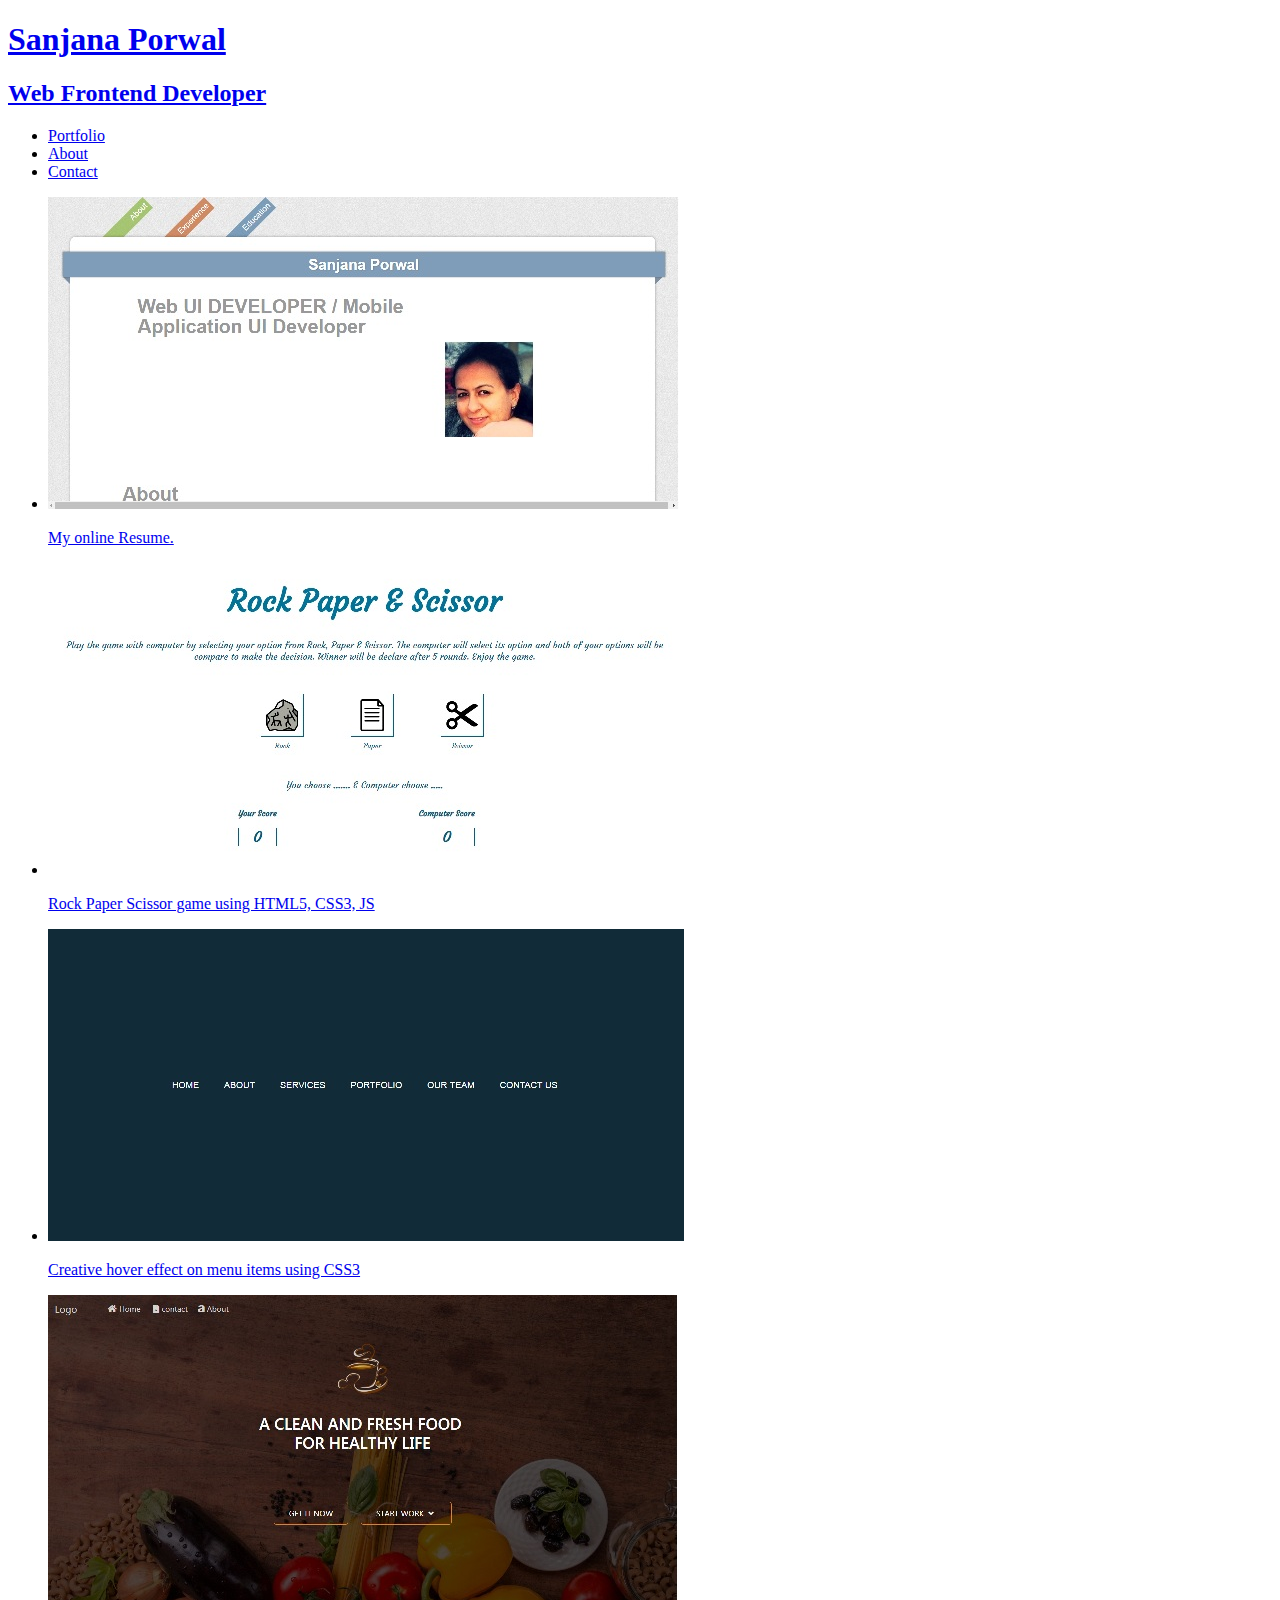
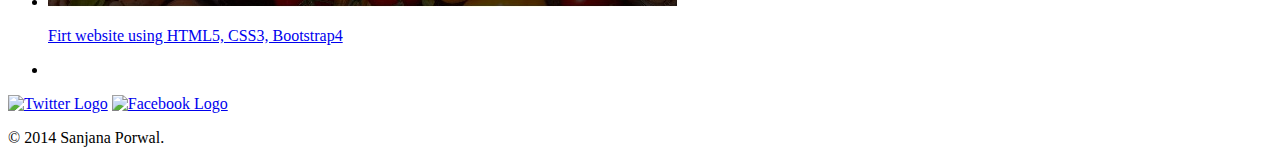
==== index.html @ 98b02662 "image folder name change" ====
<!DOCTYPE html>
<html>
<head>
<meta charset="ISO-8859-1">
<title>Sanjana Porwal | Developer</title>
<link rel="stylesheet" href="normalize.css">
<link href='http://fonts.googleapis.com/css?family=Changa+One|Open+Sans:400italic,700italic,400,700,800' rel='stylesheet' type='text/css'>
<link rel="stylesheet" href="main.css">
<link rel="stylesheet" href="responsive.css">
<meta name="viewport" content="width=device-width, initial-scale=1.0">
</head>
<body>
	<header>
		<a href="index.html" id="logo">
			<h1>Sanjana Porwal</h1>
			<h2>Web Frontend Developer</h2>
		</a>
		<nav>
			<ul>
				<li><a href="index.html" class="selected">Portfolio</a></li>
				<li><a href="about.html">About</a></li>
				<li><a href="contact.html">Contact</a></li>
			</ul>
		</nav>
	</header>
	<div id="wrapper">
		<section>
			<ul id="gallery">
				<li><a target="_blank" href=" http://sanjana-1604.github.io/Sanjana-Porwal-Resume/"> <img
						src="Img/My-Resume.jpg" alt="">
						<p>My online Resume.</p>
				</a></li>
				<li><a target="_blank" href="https://sanjana-1604.github.io/Rock-Paper-Scissor/"> <img
						src="Img/Rock-Paper-Scissor.jpg" alt="">
						<p>Rock Paper Scissor game using HTML5, CSS3, JS </p>
				</a></li>
				<li><a target="_blank" href=" https://sanjana-1604.github.io/Menu-hover-effect-using-CSS3/"> <img
						src="Img/Menu-Hover-Effect.jpg" alt="">
						<p>Creative hover effect on menu items using CSS3</p>
				</a></li>
				<li><a target="_blank" href="https://sanjana-1604.github.io/BOOtStrap4-HTML5-CSS3-Website/"> <img
						src="Img/Food-Website.jpg" alt="">
						<p>Firt website using HTML5, CSS3, Bootstrap4</p>
				</a></li>
				<li><a target="_blank" href="img/numbers-12.jpg"> <img
						src="img/numbers-12.jpg" alt="">
						<p></p>
				</a></li>
			</ul>
		</section>

		<footer>
			<a href="https://twitter.com/sanjanapowral"><img
				src="img/twitter-wrap.png" alt="Twitter Logo" class="social-icon"></a>
				<a
				href="https://www.facebook.com/sanjana.porwal.7"><img
				src="img/facebook-wrap.png" alt="Facebook Logo" class="social-icon"></a>
			<p>&copy; 2014 Sanjana Porwal.</p>
		</footer>
	</div>

</body>
</html>
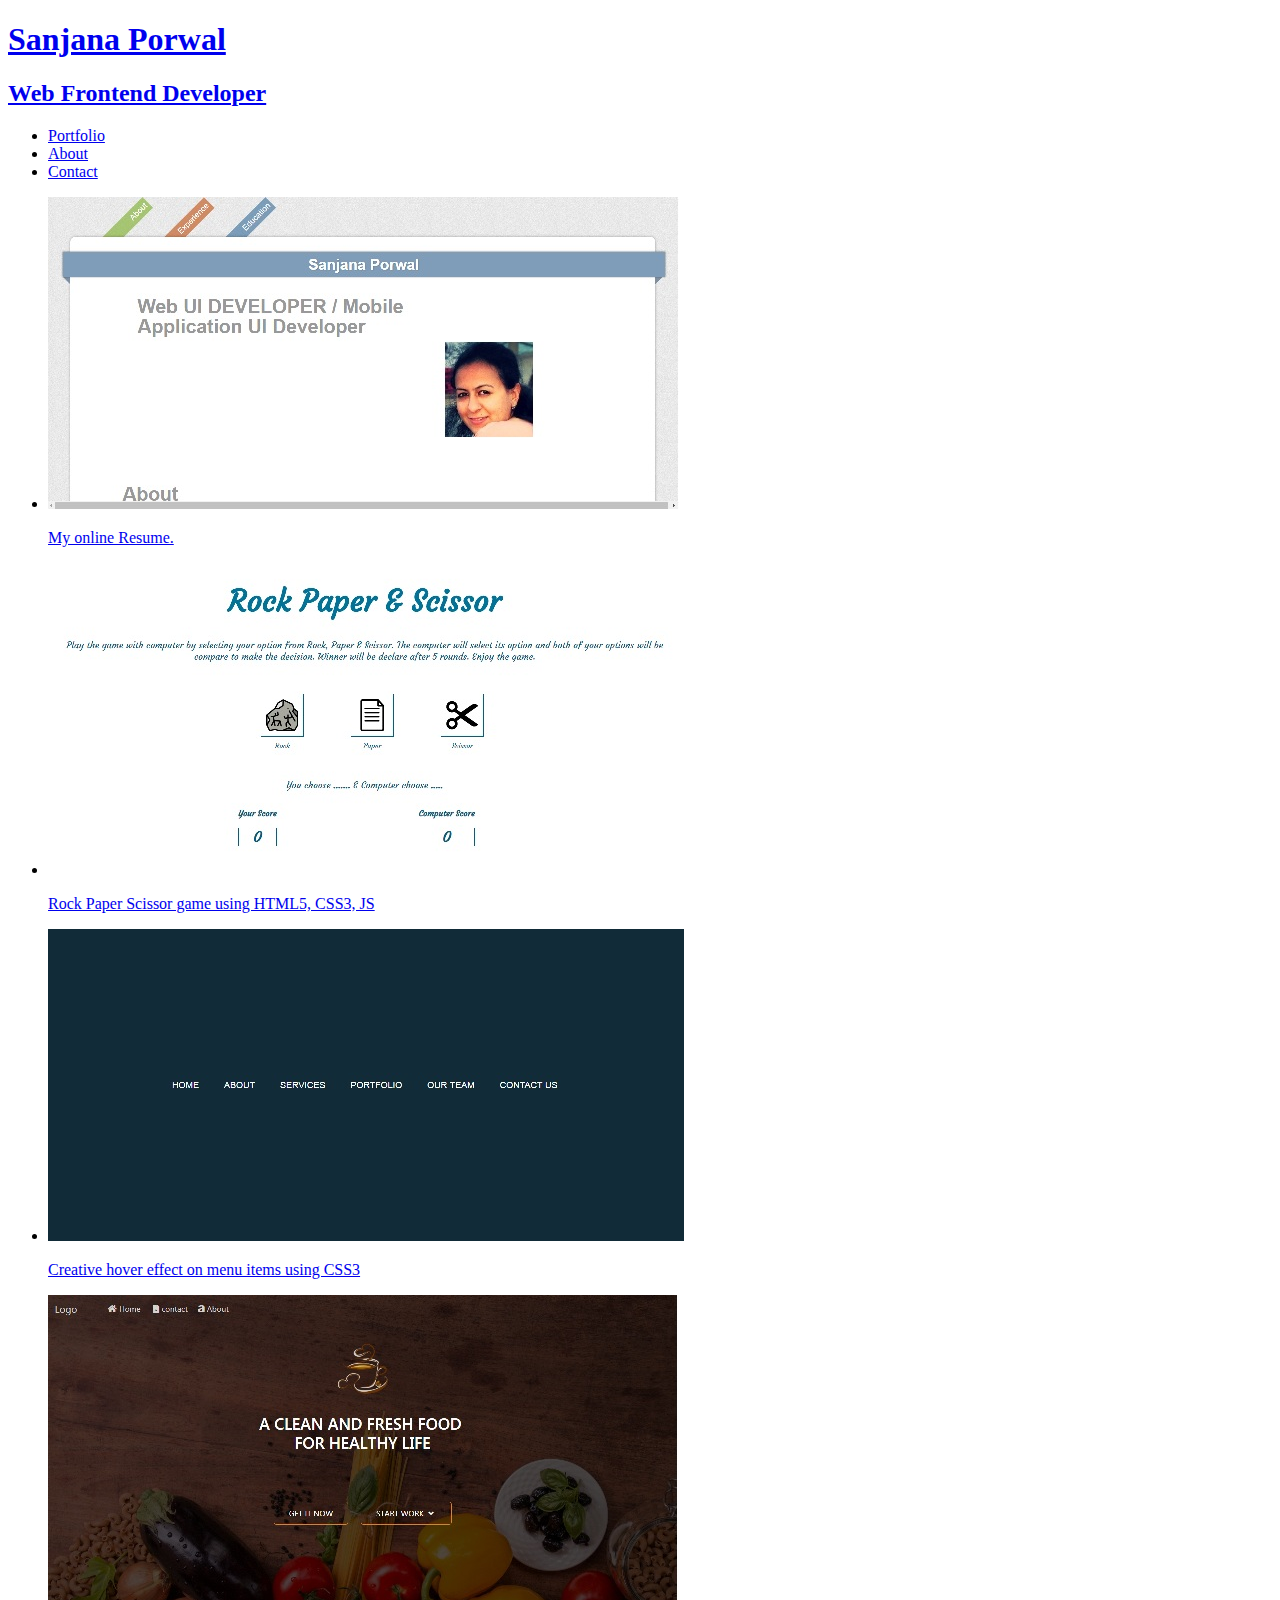
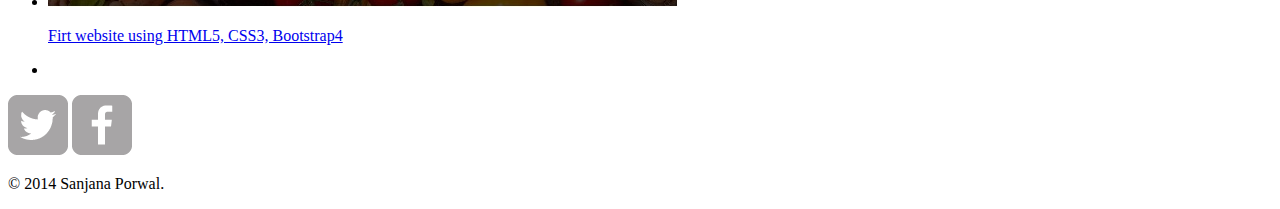
==== commit df2b0e3c: "images path change" ====
--- a/index.html
+++ b/index.html
@@ -51,10 +51,10 @@
 
 		<footer>
 			<a href="https://twitter.com/sanjanapowral"><img
-				src="img/twitter-wrap.png" alt="Twitter Logo" class="social-icon"></a>
+				src="Img/twitter-wrap.png" alt="Twitter Logo" class="social-icon"></a>
 				<a
 				href="https://www.facebook.com/sanjana.porwal.7"><img
-				src="img/facebook-wrap.png" alt="Facebook Logo" class="social-icon"></a>
+				src="Img/facebook-wrap.png" alt="Facebook Logo" class="social-icon"></a>
 			<p>&copy; 2014 Sanjana Porwal.</p>
 		</footer>
 	</div>
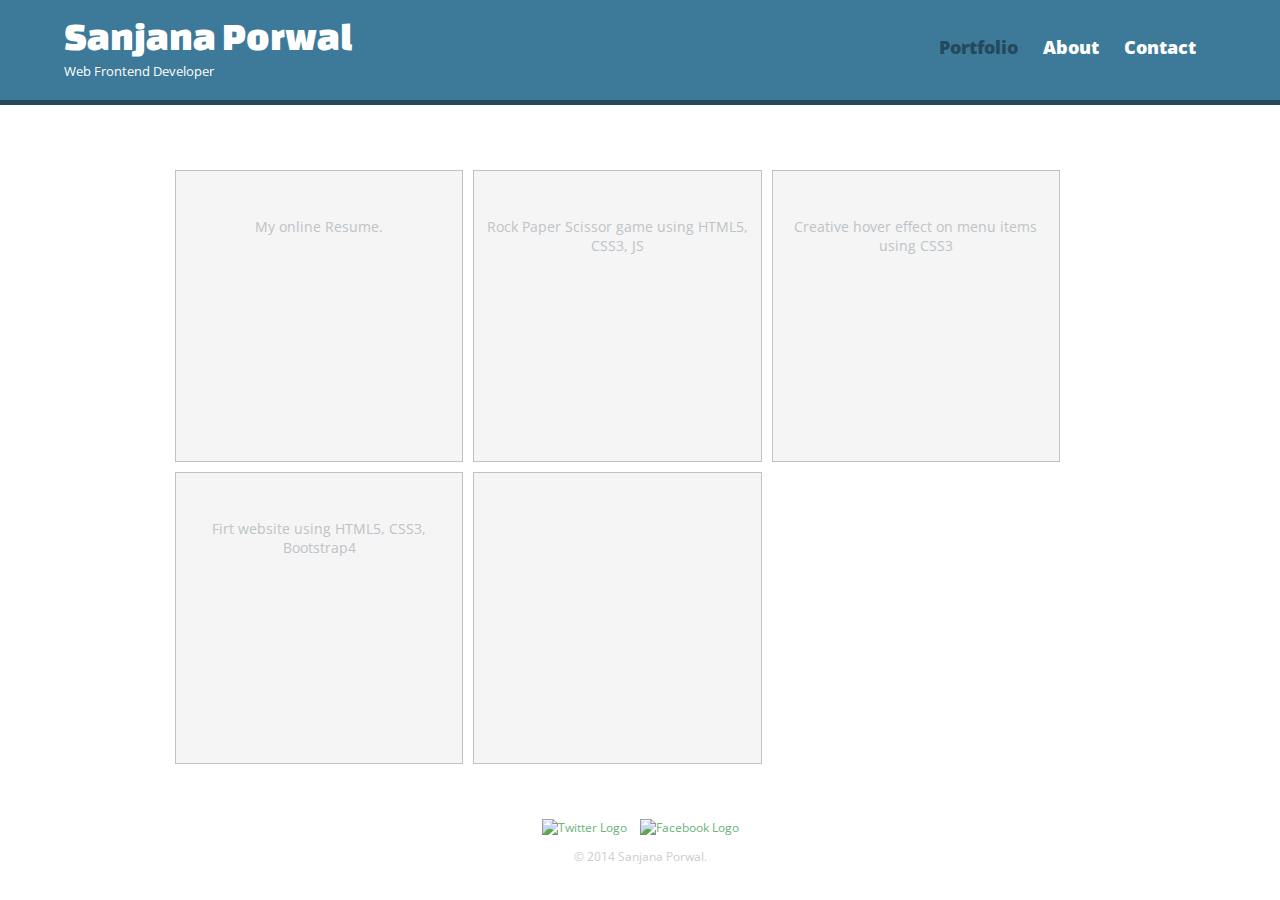
==== commit 04e5b420: "major changes in all the files" ====
--- a/index.html
+++ b/index.html
@@ -27,19 +27,19 @@
 		<section>
 			<ul id="gallery">
 				<li><a target="_blank" href=" http://sanjana-1604.github.io/Sanjana-Porwal-Resume/"> <img
-						src="Img/My-Resume.jpg" alt="">
+						src="img/My-Resume.jpg" alt="">
 						<p>My online Resume.</p>
 				</a></li>
 				<li><a target="_blank" href="https://sanjana-1604.github.io/Rock-Paper-Scissor/"> <img
-						src="Img/Rock-Paper-Scissor.jpg" alt="">
+						src="img/Rock-Paper-Scissor.jpg" alt="">
 						<p>Rock Paper Scissor game using HTML5, CSS3, JS </p>
 				</a></li>
 				<li><a target="_blank" href=" https://sanjana-1604.github.io/Menu-hover-effect-using-CSS3/"> <img
-						src="Img/Menu-Hover-Effect.jpg" alt="">
+						src="img/Menu-Hover-Effect.jpg" alt="">
 						<p>Creative hover effect on menu items using CSS3</p>
 				</a></li>
 				<li><a target="_blank" href="https://sanjana-1604.github.io/BOOtStrap4-HTML5-CSS3-Website/"> <img
-						src="Img/Food-Website.jpg" alt="">
+						src="img/Food-Website.jpg" alt="">
 						<p>Firt website using HTML5, CSS3, Bootstrap4</p>
 				</a></li>
 				<li><a target="_blank" href="img/numbers-12.jpg"> <img
@@ -51,10 +51,10 @@
 
 		<footer>
 			<a href="https://twitter.com/sanjanapowral"><img
-				src="Img/twitter-wrap.png" alt="Twitter Logo" class="social-icon"></a>
+				src="img/twitter-wrap.png" alt="Twitter Logo" class="social-icon"></a>
 				<a
 				href="https://www.facebook.com/sanjana.porwal.7"><img
-				src="Img/facebook-wrap.png" alt="Facebook Logo" class="social-icon"></a>
+				src="img/facebook-wrap.png" alt="Facebook Logo" class="social-icon"></a>
 			<p>&copy; 2014 Sanjana Porwal.</p>
 		</footer>
 	</div>
--- a/main.css
+++ b/main.css
@@ -0,0 +1,192 @@
+/*********************************
+GENERAL
+**********************************/
+body
+{
+	font-family:'Open Sans', sans-serif;
+}
+img
+{
+	max-width:100%;
+}
+a {
+	text-decoration: none;
+	color: #6ab47b;
+}
+#wrapper {
+	max-width: 940px;
+	margin: 0 auto;
+	padding: 0 5%;
+}
+h3
+{
+	margin: 0 0 1em 0;
+}
+
+/***************************
+HEADING
+***************************/
+header
+{
+	float:left;
+	margin: 0 0 30px 0;
+	padding: 5px 0 0 0;
+	width:100%;
+}
+#logo {
+	text-align: center;
+	margin: 0;
+}
+h1 {
+	font-family: 'changa one', sans-serif;
+	margin: 15px 0;
+	font-size: 1.75em;
+	font-weight: normal;
+	line-height: 0.8em;
+}
+
+h2 {
+	font-size: 0.75em;
+	font-weight: normal;
+	margin: -5px 0 0;
+}
+
+/*******************************
+NAVIGATION
+*******************************/
+nav
+{
+	text-align:center;
+	padding:10px 0;
+	margin:20px 0 0;
+}
+nav ul
+{
+	padding: 0;
+	list-style:none;
+	margin:0 10px;
+}
+nav li
+{
+	display:inline-block;
+}
+nav a
+{
+	font-weight:800;
+	padding:15px 10px;
+}
+/*********************************
+FOOTER
+*********************************/
+footer{
+	font-size:0.75em;
+	text-align:center;
+	padding-top:50px;
+	color:#ccc;
+	clear:both;
+}
+
+.social-icon
+{
+	width:20px;
+	height:20px;
+	margin:0 5px;
+}
+/********************************
+COLORS
+********************************/
+header {
+	background: #3d7a99/*#6ab47b*/;
+	border-color: #25495c/*#599a68*/;
+}
+
+h1,h2 {
+	color: #ffffff;
+}
+
+nav {
+	background: #5087a3/*#599a68*/;
+}
+
+nav a,nav a:visited {
+	color: #fff;
+}
+
+nav a.selected,nav a:hover {
+	color: #25495c/*#32673f*/;
+}
+body {
+	background-color: #fff;
+	color: #999;
+}
+
+/***************************
+PAGE-PORTFOLIO
+***************************/
+#gallery
+{
+	padding:0;
+	margin:0;
+	list-style:none;
+}
+#gallery li
+{
+	float:left;
+	width:10vw;
+	height:30vh;
+	background-color:#f5f5f5;
+	color:#ddc3c7;
+	padding:10px;
+	border: 1px solid #bdc3c7;
+	margin: 5px;
+}
+#gallery li p
+{
+	font-size:0.85em;
+	color:#bdc3c7;
+	text-align: center;
+}
+#gallery li a{
+
+	
+}
+/**********************
+page-About
+**********************/
+
+.profile-picture
+{
+	max-width:150px;
+	margin:0 auto 30px;
+	border-radius:100%;
+	diaplay:block;
+}
+
+/******************************
+PAGE-CONTACT
+******************************/
+.contact-info
+{
+	padding:0;
+	margin:0;
+	list-style:none;
+	font-size:0.9em;
+}
+.contact-info a
+{
+	display: block;
+	min-height:20px;
+	background-repeat:no-repeat;
+	background-size:20px 20px;
+	padding: 0 0 0 30px;
+	margin: 0 0 10px;
+
+}
+.contact-info li.phone a
+{
+	background-image:url('img/phone.png');
+}
+.contact-info li.mail a
+{
+	background-image:url('img/mail.png');
+}
--- a/responsive.css
+++ b/responsive.css
@@ -0,0 +1,76 @@
+@media screen and (min-width:400px){
+	/*********************
+	TWO COL LAYOUT
+	**********************/
+	
+	#primary
+	{
+	width:50%;
+	float:left;
+	}
+	#secondary
+	{width:40%;
+	float:right;
+	}
+	/*********************
+	THREE COL LAYOUT
+	**********************/
+	#gallery li
+	{
+	width:28.3333%;
+	}
+	#gallery li:nth-child(4n){
+	clear:left;
+	}
+	
+	/*********************
+	PAGE:ABOUT
+	**********************/
+	.profile-picture
+	{
+	float:left;
+	margin:0 5% 80px 0;
+	}
+	
+	
+}
+
+@media screen and (min-width:660px){
+	/*********************
+	HEADER
+	**********************/
+	nav
+	{
+	background:none;
+	float:right;
+	font-size:1.125em;
+	margin-right:5%;
+	width:45%;
+	text-align:right;
+	}
+	#logo
+	{
+	float:left;
+	margin-left:5%;
+	width:45%;
+	text-align:left;
+	}
+	h1
+	{
+	font-size:2.5em;
+	
+	}
+	h2
+	{
+	font-size:0.825em;
+	margin-bottom:20px;
+	}
+	header
+	{
+	border-bottom:5px solid #25495c/*#599a68*/;
+	margin-bottom:60px;
+	
+	}
+
+	}
+	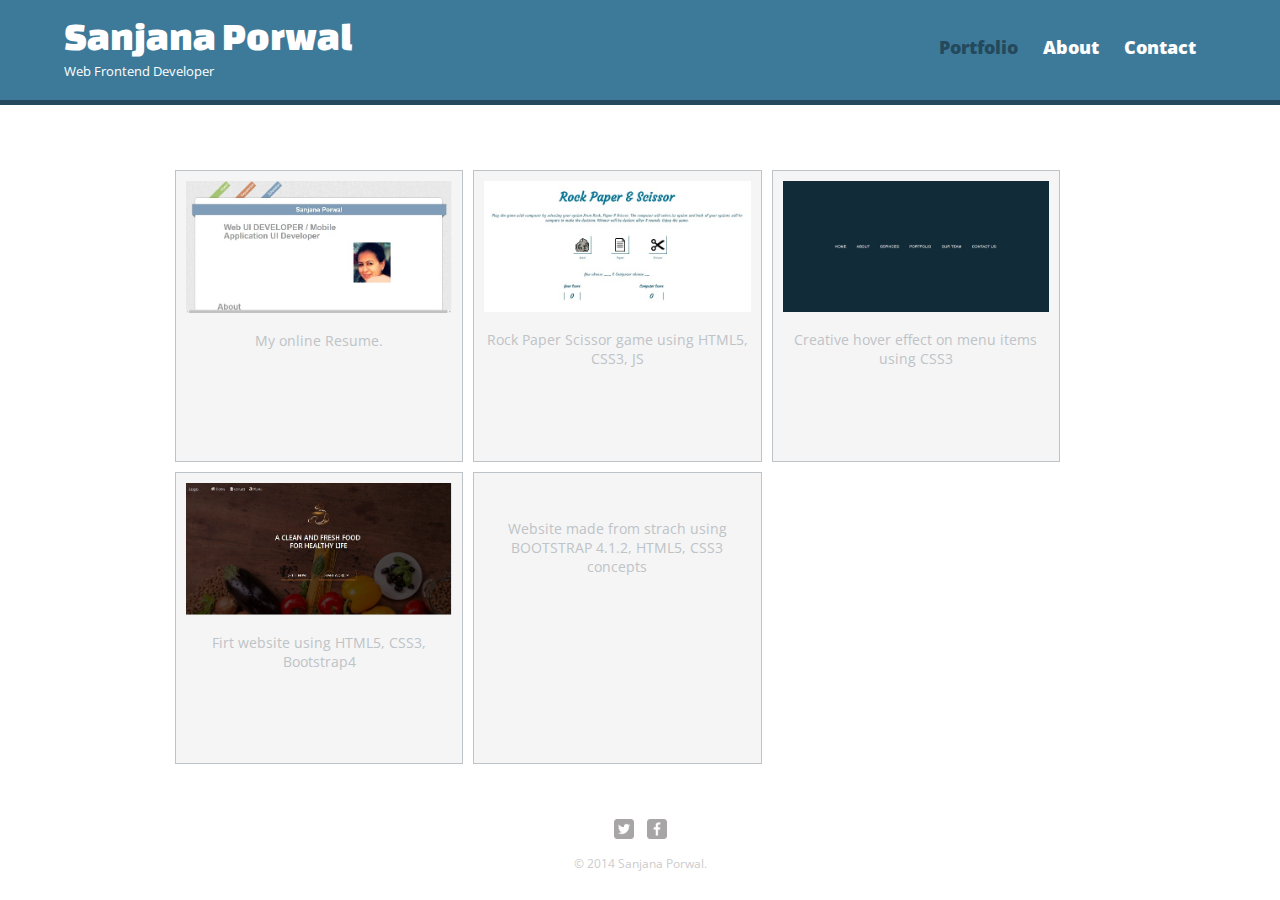
==== commit 1c285283: "Adding another project" ====
--- a/index.html
+++ b/index.html
@@ -27,34 +27,34 @@
 		<section>
 			<ul id="gallery">
 				<li><a target="_blank" href=" http://sanjana-1604.github.io/Sanjana-Porwal-Resume/"> <img
-						src="img/My-Resume.jpg" alt="">
+						src="Img/My-Resume.jpg" alt="">
 						<p>My online Resume.</p>
 				</a></li>
 				<li><a target="_blank" href="https://sanjana-1604.github.io/Rock-Paper-Scissor/"> <img
-						src="img/Rock-Paper-Scissor.jpg" alt="">
+						src="Img/Rock-Paper-Scissor.jpg" alt="">
 						<p>Rock Paper Scissor game using HTML5, CSS3, JS </p>
 				</a></li>
 				<li><a target="_blank" href=" https://sanjana-1604.github.io/Menu-hover-effect-using-CSS3/"> <img
-						src="img/Menu-Hover-Effect.jpg" alt="">
+						src="Img/Menu-Hover-Effect.jpg" alt="">
 						<p>Creative hover effect on menu items using CSS3</p>
 				</a></li>
 				<li><a target="_blank" href="https://sanjana-1604.github.io/BOOtStrap4-HTML5-CSS3-Website/"> <img
-						src="img/Food-Website.jpg" alt="">
+						src="Img/Food-Website.jpg" alt="">
 						<p>Firt website using HTML5, CSS3, Bootstrap4</p>
 				</a></li>
-				<li><a target="_blank" href="img/numbers-12.jpg"> <img
-						src="img/numbers-12.jpg" alt="">
-						<p></p>
+				<li><a target="_blank" href=" https://sanjana-1604.github.io/Responsive-Website/"> <img
+						src="Complete-Responsive-Website.jpg" alt="">
+						<p>Website made from strach using BOOTSTRAP 4.1.2, HTML5, CSS3 concepts</p>
 				</a></li>
 			</ul>
 		</section>
 
 		<footer>
 			<a href="https://twitter.com/sanjanapowral"><img
-				src="img/twitter-wrap.png" alt="Twitter Logo" class="social-icon"></a>
+				src="Img/twitter-wrap.png" alt="Twitter Logo" class="social-icon"></a>
 				<a
 				href="https://www.facebook.com/sanjana.porwal.7"><img
-				src="img/facebook-wrap.png" alt="Facebook Logo" class="social-icon"></a>
+				src="Img/facebook-wrap.png" alt="Facebook Logo" class="social-icon"></a>
 			<p>&copy; 2014 Sanjana Porwal.</p>
 		</footer>
 	</div>
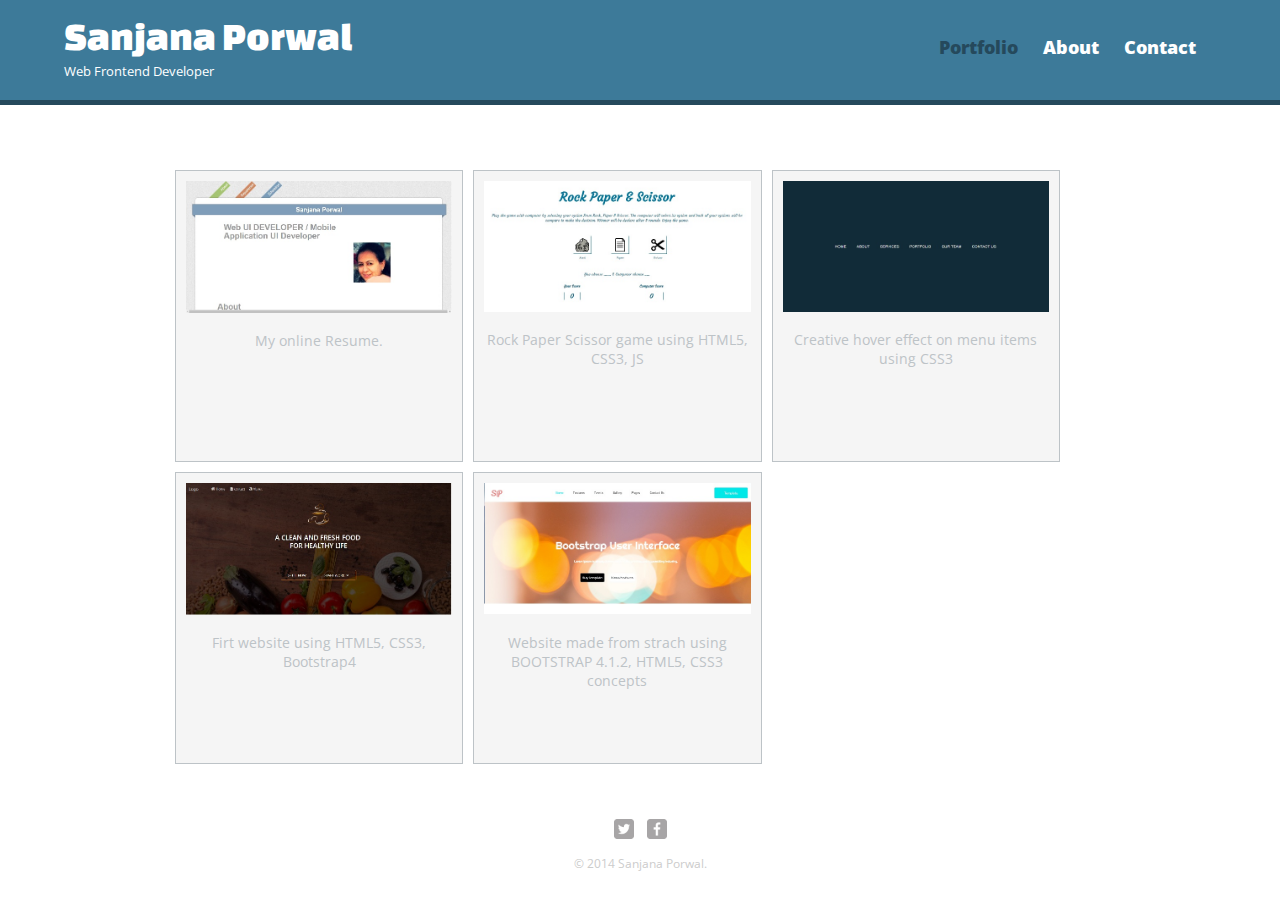
==== commit 5330bb13: "Update image path" ====
--- a/index.html
+++ b/index.html
@@ -43,7 +43,7 @@
 						<p>Firt website using HTML5, CSS3, Bootstrap4</p>
 				</a></li>
 				<li><a target="_blank" href=" https://sanjana-1604.github.io/Responsive-Website/"> <img
-						src="Complete-Responsive-Website.jpg" alt="">
+						src="Img/Complete-Responsive-Website.jpg" alt="">
 						<p>Website made from strach using BOOTSTRAP 4.1.2, HTML5, CSS3 concepts</p>
 				</a></li>
 			</ul>
